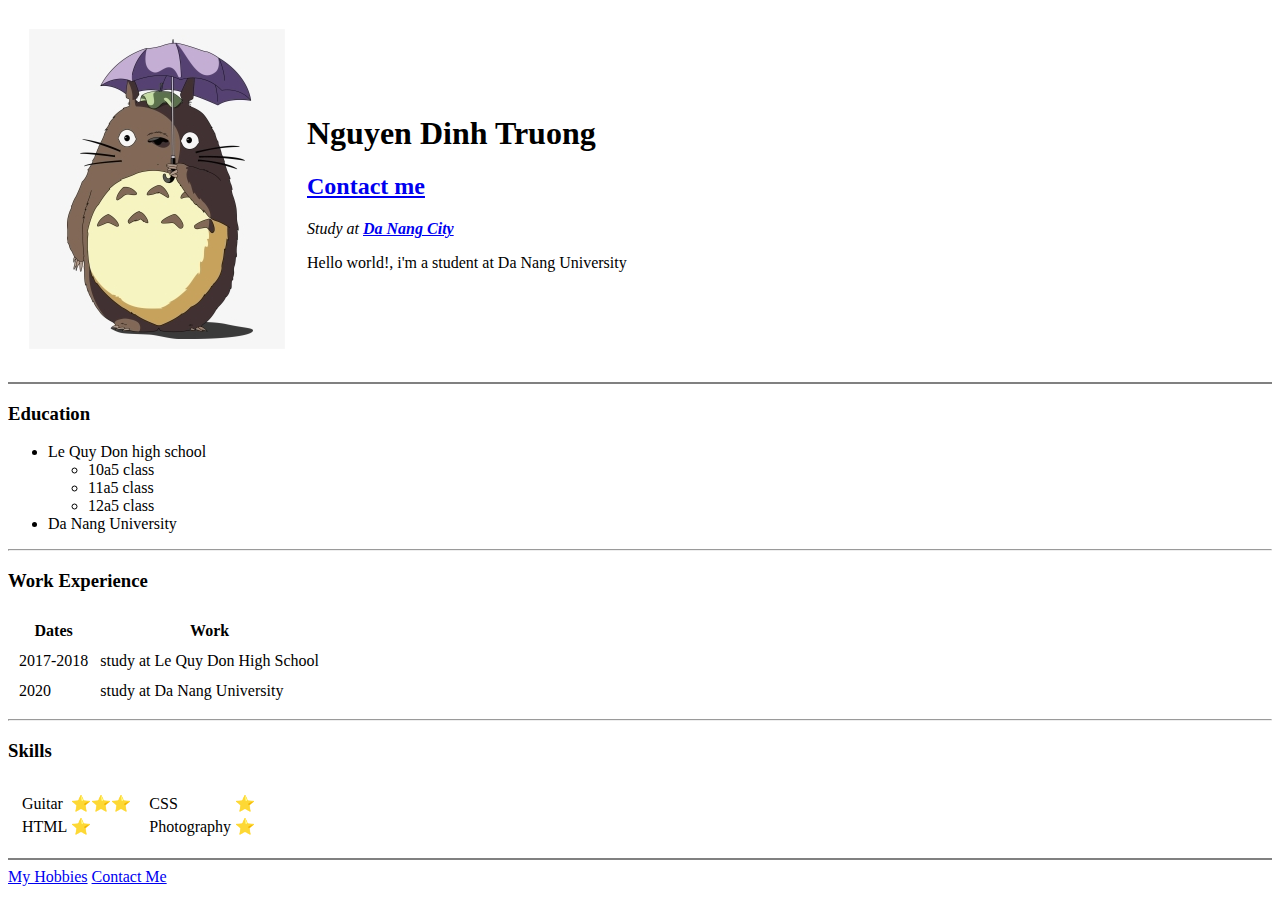
==== index.html @ 6546f645 "add initial cv website files" ====
<!DOCTYPE html>
<html lang="en" dir="ltr">

<head>
  <meta charset="utf-8">
  <title>Truong's Personal Site</title>
</head>

<body>
  <table cellspacing="20">
    <tr>
      <td><img src="totoro.png" alt="Truong profile picture"></td>
      <td><h1>Nguyen Dinh Truong</h1>
      <h2><a href="https://twitter.com/truong241201">Contact me</a></h2>
      <p><i>Study at <strong><a href="http://www.vietnam-guide.com/da-nang/">Da Nang City</a></strong></i></p>
      <p>Hello world!, i'm a student at Da Nang University</p></td>
  </tr>
</table>
  <hr size="2" noshade>
  <h3>Education</h3>
  <ul>
    <li>Le Quy Don high school</li>
    <ul>
      <li>10a5 class</li>
      <li>11a5 class</li>
      <li>12a5 class</li>
    </ul>
    <li>Da Nang University</li>
      </ul>
      <hr>
    <h3>Work Experience</h3>
    <table cellspacing="10">
      <thead>
        <tr>
          <th>Dates</th>
          <th>Work</th>
        </tr>
      </thead>
      <tbody>
        <tr>
        <td>2017-2018</td>
        <td>study at Le Quy Don High School</td>
        </tr>
        <tr>
          <td>2020</td>
          <td>study at Da Nang University </td>
        </tr>
      </tbody>
      <tfoot>

      </tfoot>
    </table>
    <hr>
    <h3>Skills</h3>
    <table cellspacing="10">
      <tr>
        <td><table>
          <tr>
            <td>Guitar</td>
            <td>⭐⭐⭐</td>
          </tr>
          <tr>
            <td>HTML</td>
            <td>⭐</td>
          </tr>
        </table></td>
        <td><table>
          <tr>
            <td>CSS</td>
            <td>⭐</td>
            <tr>
              <td>Photography</td>
              <td>⭐</td>
            </tr>
        </table></td>
      </tr>
    </table>
    <hr size="2" noshade>
  <a href="hobbies.html">My Hobbies</a>
  <a href="contact-me.html">Contact Me</a>
</body>

</html>
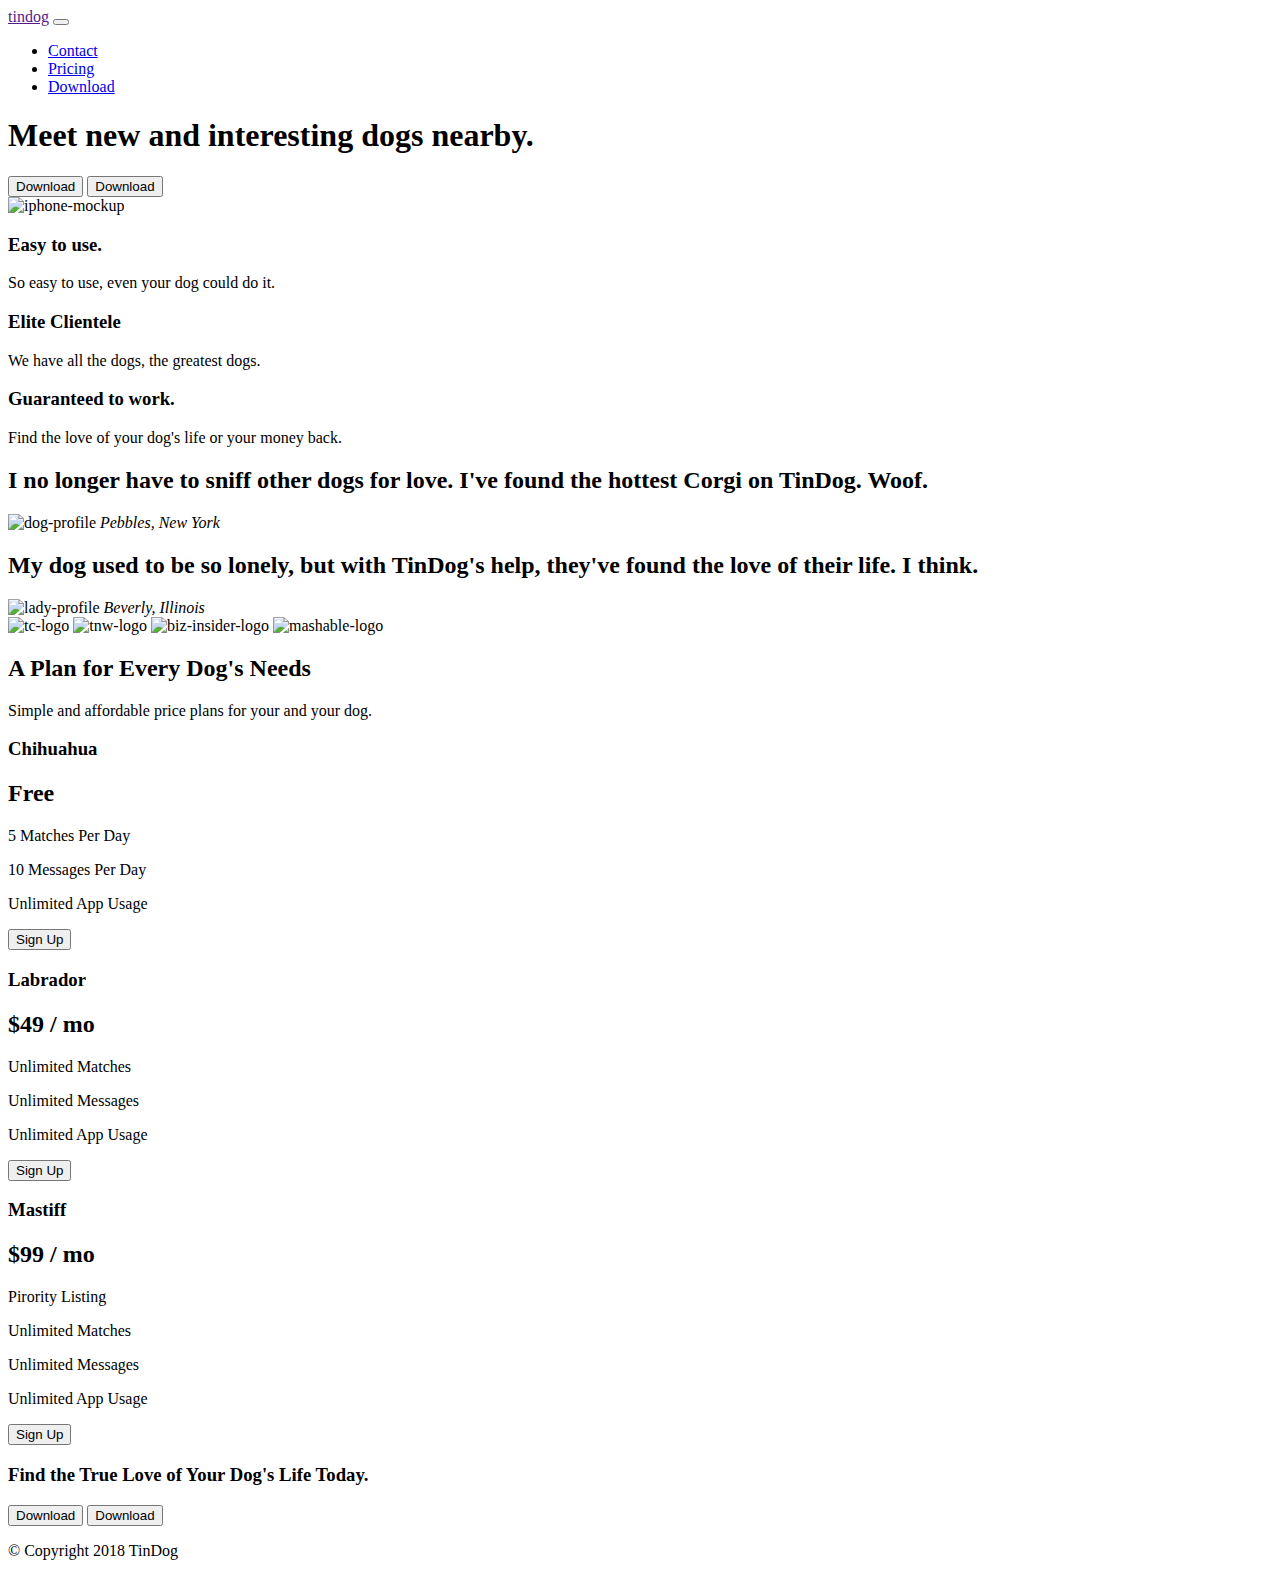
==== commit 04a7a982: "tindog file" ====
--- a/index.html
+++ b/index.html
@@ -1,83 +1,234 @@
 <!DOCTYPE html>
-<html lang="en" dir="ltr">
+<html>
 
 <head>
+
   <meta charset="utf-8">
-  <title>Truong's Personal Site</title>
-</head>
+  <title>TinDog</title>
+
+  <!--Font awesome-->
+  <script src="https://kit.fontawesome.com/7d71bd4b07.js" crossorigin="anonymous"></script>
+
+
+  <!--CSS stylesheet-->
+  <link href="https://cdn.jsdelivr.net/npm/bootstrap@5.1.0/dist/css/bootstrap.min.css" rel="stylesheet" integrity="sha384-KyZXEAg3QhqLMpG8r+8fhAXLRk2vvoC2f3B09zVXn8CA5QIVfZOJ3BCsw2P0p/We" crossorigin="anonymous">
+  <link rel="stylesheet" href="css/styles.css">
+
+  <!--Bootstrap scripts-->
+  <script src="https://code.jquery.com/jquery-3.2.1.slim.min.js" integrity="sha384-KJ3o2DKtIkvYIK3UENzmM7KCkRr/rE9/Qpg6aAZGJwFDMVNA/GpGFF93hXpG5KkN" crossorigin="anonymous"></script>
+  <script src="https://cdnjs.cloudflare.com/ajax/libs/popper.js/1.12.9/umd/popper.min.js" integrity="sha384-ApNbgh9B+Y1QKtv3Rn7W3mgPxhU9K/ScQsAP7hUibX39j7fakFPskvXusvfa0b4Q" crossorigin="anonymous"></script>
+  <script src="https://maxcdn.bootstrapcdn.com/bootstrap/4.0.0/js/bootstrap.min.js" integrity="sha384-JZR6Spejh4U02d8jOt6vLEHfe/JQGiRRSQQxSfFWpi1MquVdAyjUar5+76PVCmYl" crossorigin="anonymous"></script>
+
+  <!--Google Fonts-->
+  <link rel="preconnect" href="https://fonts.googleapis.com">
+  <link rel="preconnect" href="https://fonts.gstatic.com" crossorigin>
+  <link href="https://fonts.googleapis.com/css2?family=Ubuntu:wght@300&display=swap" rel="stylesheet">
+  <link rel="preconnect" href="https://fonts.googleapis.com">
+  <link rel="preconnect" href="https://fonts.gstatic.com" crossorigin>
+  <link href="https://fonts.googleapis.com/css2?family=Montserrat:wght@900&display=swap" rel="stylesheet">
 
 <body>
-  <table cellspacing="20">
-    <tr>
-      <td><img src="totoro.png" alt="Truong profile picture"></td>
-      <td><h1>Nguyen Dinh Truong</h1>
-      <h2><a href="https://twitter.com/truong241201">Contact me</a></h2>
-      <p><i>Study at <strong><a href="http://www.vietnam-guide.com/da-nang/">Da Nang City</a></strong></i></p>
-      <p>Hello world!, i'm a student at Da Nang University</p></td>
-  </tr>
-</table>
-  <hr size="2" noshade>
-  <h3>Education</h3>
-  <ul>
-    <li>Le Quy Don high school</li>
-    <ul>
-      <li>10a5 class</li>
-      <li>11a5 class</li>
-      <li>12a5 class</li>
-    </ul>
-    <li>Da Nang University</li>
-      </ul>
-      <hr>
-    <h3>Work Experience</h3>
-    <table cellspacing="10">
-      <thead>
-        <tr>
-          <th>Dates</th>
-          <th>Work</th>
-        </tr>
-      </thead>
-      <tbody>
-        <tr>
-        <td>2017-2018</td>
-        <td>study at Le Quy Don High School</td>
-        </tr>
-        <tr>
-          <td>2020</td>
-          <td>study at Da Nang University </td>
-        </tr>
-      </tbody>
-      <tfoot>
-
-      </tfoot>
-    </table>
-    <hr>
-    <h3>Skills</h3>
-    <table cellspacing="10">
-      <tr>
-        <td><table>
-          <tr>
-            <td>Guitar</td>
-            <td>⭐⭐⭐</td>
-          </tr>
-          <tr>
-            <td>HTML</td>
-            <td>⭐</td>
-          </tr>
-        </table></td>
-        <td><table>
-          <tr>
-            <td>CSS</td>
-            <td>⭐</td>
-            <tr>
-              <td>Photography</td>
-              <td>⭐</td>
-            </tr>
-        </table></td>
-      </tr>
-    </table>
-    <hr size="2" noshade>
-  <a href="hobbies.html">My Hobbies</a>
-  <a href="contact-me.html">Contact Me</a>
+
+  <section id="title">
+
+    <div class="container-fluid">
+      <!-- Nav Bar -->
+
+      <nav class="navbar navbar-expand-lg navbar-dark">
+        <a class="navbar-brand" href="">tindog</a>
+        <button class="navbar-toggler" type="button" data-toggle="collapse" data-target="#navbarSupportedContent" aria-controls="navbarSupportedContent" aria-expanded="false" aria-label="Toggle navigation">
+          <span class="navbar-toggler-icon"></span>
+        </button>
+        <div class="collapse navbar-collapse" id="navbarSupportedContent">
+          <ul class="navbar-nav ml-auto">
+            <li class="nav-item">
+              <a class="nav-link" href="#footer">Contact</a>
+            </li>
+            <li class="nav-item">
+              <a class="nav-link" href="#pricing">Pricing</a>
+            </li>
+            <li class="nav-item">
+              <a class="nav-link" href="#cta">Download</a>
+            </li>
+          </ul>
+        </div>
+      </nav>
+
+
+      <!-- Title -->
+
+      <div class="row">
+        <div class="col-lg-6">
+          <h1>Meet new and interesting dogs nearby.</h1>
+          <div>
+            <button type="button" class="btn btn-dark btn-lg download-button"><i class="fab fa-apple"></i> Download</button>
+            <button type="button" class="btn btn-outline-light btn-lg download-button"><i class="fab fa-google-play"></i> Download</button>
+          </div>
+        </div>
+        <div class="col-lg-6">
+          <img class="dog" src="images/iphone6.png" alt="iphone-mockup">
+        </div>
+      </div>
+    </div>
+
+  </section>
+
+
+  <!-- Features -->
+
+  <section id="features">
+    <div class="row">
+      <div class="feature-box col-lg-4">
+        <i class="fas fa-check-circle fa-4x"></i>
+        <h3>Easy to use.</h3>
+        <p>So easy to use, even your dog could do it.</p>
+      </div>
+
+      <div class="feature-box col-lg-4">
+        <i class="fas fa-bullseye fa-4x "></i>
+        <h3>Elite Clientele</h3>
+        <p>We have all the dogs, the greatest dogs.</p>
+      </div>
+
+      <div class="feature-box col-lg-4">
+        <i class="fas fa-heart fa-4x"></i>
+        <h3>Guaranteed to work.</h3>
+        <p>Find the love of your dog's life or your money back.</p>
+      </div>
+    </div>
+
+  </section>
+
+
+  <!-- Testimonials -->
+
+  <section id="testimonials">
+
+    <div id="carouselExampleControls" class="carousel slide" data-ride="false">
+      <div class="carousel-inner">
+        <div class="carousel-item active">
+          <h2>I no longer have to sniff other dogs for love. I've found the hottest Corgi on TinDog. Woof.</h2>
+          <img class="testimonial-image" src="images/dog-img.jpg" alt="dog-profile">
+          <em>Pebbles, New York</em>
+        </div>
+        <div class="carousel-item">
+          <h2 class="testimonial-text">My dog used to be so lonely, but with TinDog's help, they've found the love of their life. I think.</h2>
+          <img class="testimonial-image" src="images/lady-img.jpg" alt="lady-profile">
+          <em>Beverly, Illinois</em>
+        </div>
+
+      </div>
+      <a class="carousel-control-prev" type="button" data-bs-target="#carouselExampleControls" data-bs-slide="prev">
+        <span class="carousel-control-prev-icon" aria-hidden="true"></span>
+
+      </a>
+      <a class="carousel-control-next" type="button" data-bs-target="#carouselExampleControls" data-bs-slide="next">
+        <span class="carousel-control-next-icon" aria-hidden="true"></span>
+
+      </a>
+    </div>
+
+
+
+
+
+  </section>
+
+
+  <!-- Press -->
+
+  <section id="press">
+    <img class="press-logo" src="images/techcrunch.png" alt="tc-logo">
+    <img class="press-logo" src="images/tnw.png" alt="tnw-logo">
+    <img class="press-logo" src="images/bizinsider.png" alt="biz-insider-logo">
+    <img class="press-logo" src="images/mashable.png" alt="mashable-logo">
+
+  </section>
+
+
+  <!-- Pricing -->
+
+  <section id="pricing">
+    <div>
+      <h2>A Plan for Every Dog's Needs</h2>
+      <p>Simple and affordable price plans for your and your dog.</p>
+    </div>
+    <div class="row">
+
+      <div class="pricing-column col-lg-4 col-md-6">
+        <div class="card">
+          <div class="card-header">
+            <h3>Chihuahua</h3>
+          </div>
+          <div class="card-body">
+            <h2>Free</h2>
+            <p>5 Matches Per Day</p>
+            <p>10 Messages Per Day</p>
+            <p>Unlimited App Usage</p>
+            <button type="button" class="btn btn-lg col-12 btn-outline-dark">Sign Up</button>
+          </div>
+        </div>
+      </div>
+
+      <div class="pricing-column col-lg-4 col-md-6">
+        <div class="card">
+          <div class="card-header">
+            <h3>Labrador</h3>
+          </div>
+          <div class="card-body">
+            <h2>$49 / mo</h2>
+            <p>Unlimited Matches</p>
+            <p>Unlimited Messages</p>
+            <p>Unlimited App Usage</p>
+            <button type="button" class="btn btn-lg col-12 btn-dark">Sign Up</button>
+          </div>
+        </div>
+      </div>
+
+      <div class="pricing-column col-lg-4 col-md-12">
+        <div class="card">
+          <div class="card-header">
+            <h3>Mastiff</h3>
+          </div>
+          <div class="card-body">
+            <h2>$99 / mo</h2>
+            <p>Pirority Listing</p>
+            <p>Unlimited Matches</p>
+            <p>Unlimited Messages</p>
+            <p>Unlimited App Usage</p>
+            <button type="button" class="btn btn-lg col-12 btn-dark">Sign Up</button>
+          </div>
+        </div>
+      </div>
+
+    </div>
+  </section>
+
+
+  <!-- Call to Action -->
+
+  <section id="cta">
+
+    <h3 class="finish">Find the True Love of Your Dog's Life Today.</h3>
+    <button class="bte button-end btn-dark btn-lg download-button" type="button"><i class="fab fa-apple"> </i> Download</button>
+    <button class="bte button-end1 btn-lg btn-outline-light" type="button"><i class="fab fa-google-play"></i> Download</button>
+
+  </section>
+
+
+  <!-- Footer -->
+
+  <footer id="footer">
+  <i class="fabs fab fa-twitter"></i>
+  <i class="fabs fab fa-facebook-f"></i>
+  <i class="fabs fab fa-instagram"></i>
+  <i class="fabs fas fa-envelope"></i>
+  <p>© Copyright 2018 TinDog</p>
+
+
+  </footer>
+
+
 </body>
 
 </html>
